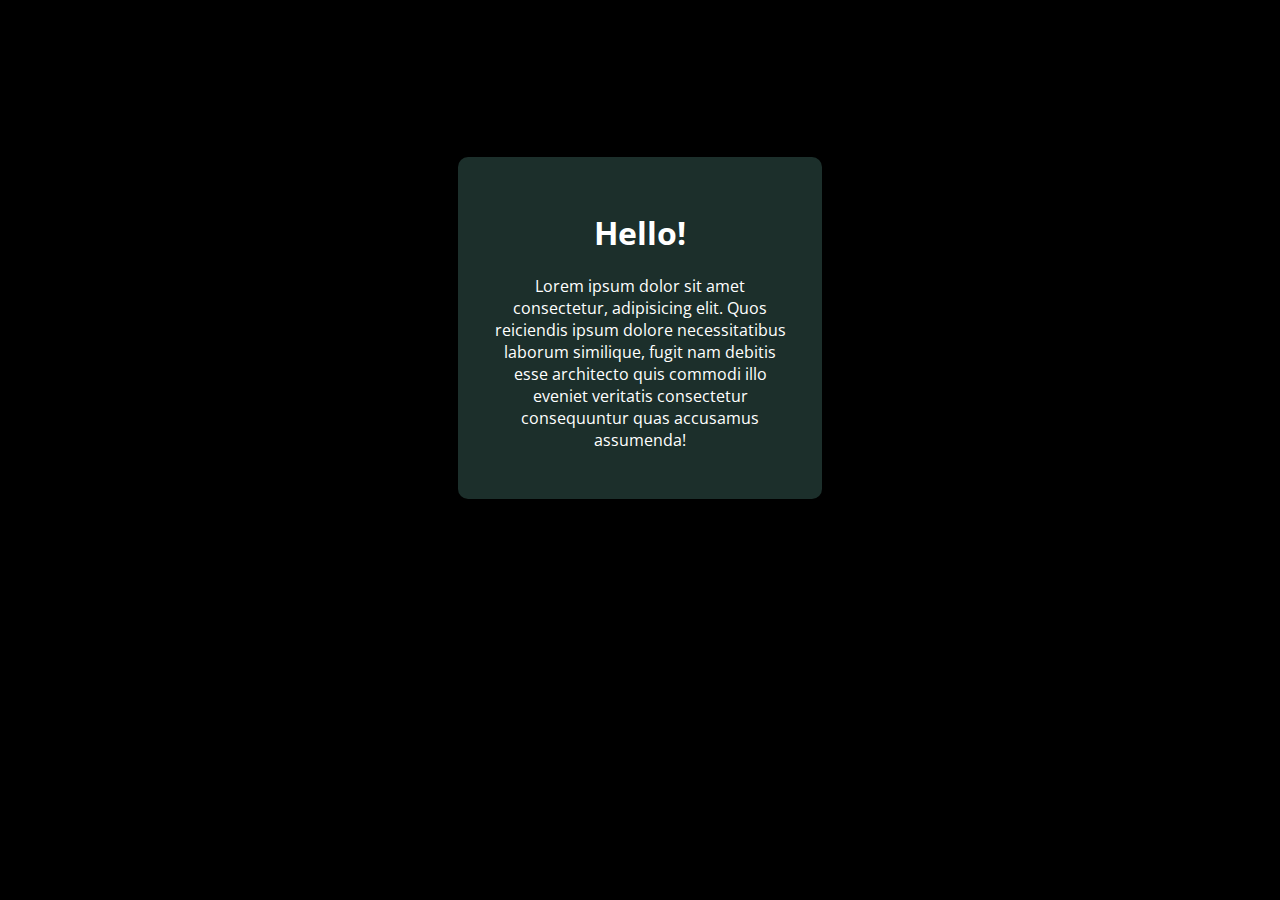
==== website/index.html @ 85376c6d "Fix" ====
<!DOCTYPE html>
<html lang="en">
<head>
  <meta charset="UTF-8">
  <meta name="viewport" content="width=device-width, initial-scale=1.0">
  <title>Borders</title>
  <link rel="stylesheet" href="style.css">
  <link href="https://fonts.googleapis.com/css2?family=Noto+Sans:ital,wght@0,100..900;1,100..900&family=Open+Sans:ital,wght@0,300..800;1,300..800&display=swap" rel="stylesheet">

</head>
<body>
  <div id="rainbow">
    <h1>
      Hello!
    </h1>
    <p>Lorem ipsum dolor sit amet consectetur, adipisicing elit. Quos reiciendis ipsum dolore necessitatibus laborum similique, fugit nam debitis esse architecto quis commodi illo eveniet veritatis consectetur consequuntur quas accusamus assumenda!</p>
  </div>
</body>
</html>
---- website/style.css ----
@property --angle {
    syntax: "<angle>";
    initial-value: 0deg;
    inherits: false;
}
@property --color{
    syntax: "<color>";
    initial-value: rgb(0,0,0);
}
#rainbow {
    margin: 0 auto;
    padding: 2em;
    width: 300px;
    background: #1c2f2b;
    text-align: center;
    border-radius: 10px;
    color: white;
    position: relative;
    margin-bottom: 10em;
    
}
#rainbow:hover::after, #rainbow:hover::before {
    content: '';
    position: absolute;
    height: 100%;
    width: 100%;
    background-image: conic-gradient(from var(--angle), transparent 90%, var(--rb));
    top: 50%;
    left: 50%;
    translate: -50% -50%;
    padding: 10px;
    border-radius: 10px;
    z-index: -1;
    animation:  spin 3s linear infinite;
    
}   
body {
    font-family: "Open Sans";
    min-height: 800px;
    background-color: #000;
    display: flex;
    align-items: center;
    justify-content: center;
    animation: rb 1s linear infinite;
}
#rainbow:hover::before{
    filter: blur(5rem)
}
#rainbow:active::after, #rainbow:active::before {
    content: '';
    position: absolute;
    height: 100%;
    width: 100%;
    background-image: conic-gradient(from var(--angle), var(--rb), rgb(100,100,100));
    top: 50%;
    left: 50%;
    translate: -50% -50%;
    padding: 10px;
    border-radius: 10px;
    z-index: -1;
    animation:  spin 3s linear infinite;
    
}   
#rainbow:active::before{
    filter: blur(5rem)
}
@keyframes spin {
    from{
        --angle: 0deg;
    }
    to{
        --angle: 360deg;
    }
}
@keyframes rb {
    from {
        --rb: #ffadad;
    }
    12.5% {
        --rb: #ffd6a5;
    }
    25% {
        --rb: #fdffb6;
    }
    37.5% {
        --rb: #caffbf;
    }
    50% {
        --rb: #9bf6ff;
    }
    62.5% {
        --rb: #a0c4ff;
    }
    75% {
        --rb: #bdb2ff;
    }
    87.5%{
        --rb: #ffc6ff;
    }
    to {
        --rb: #ffadad;
    }
}
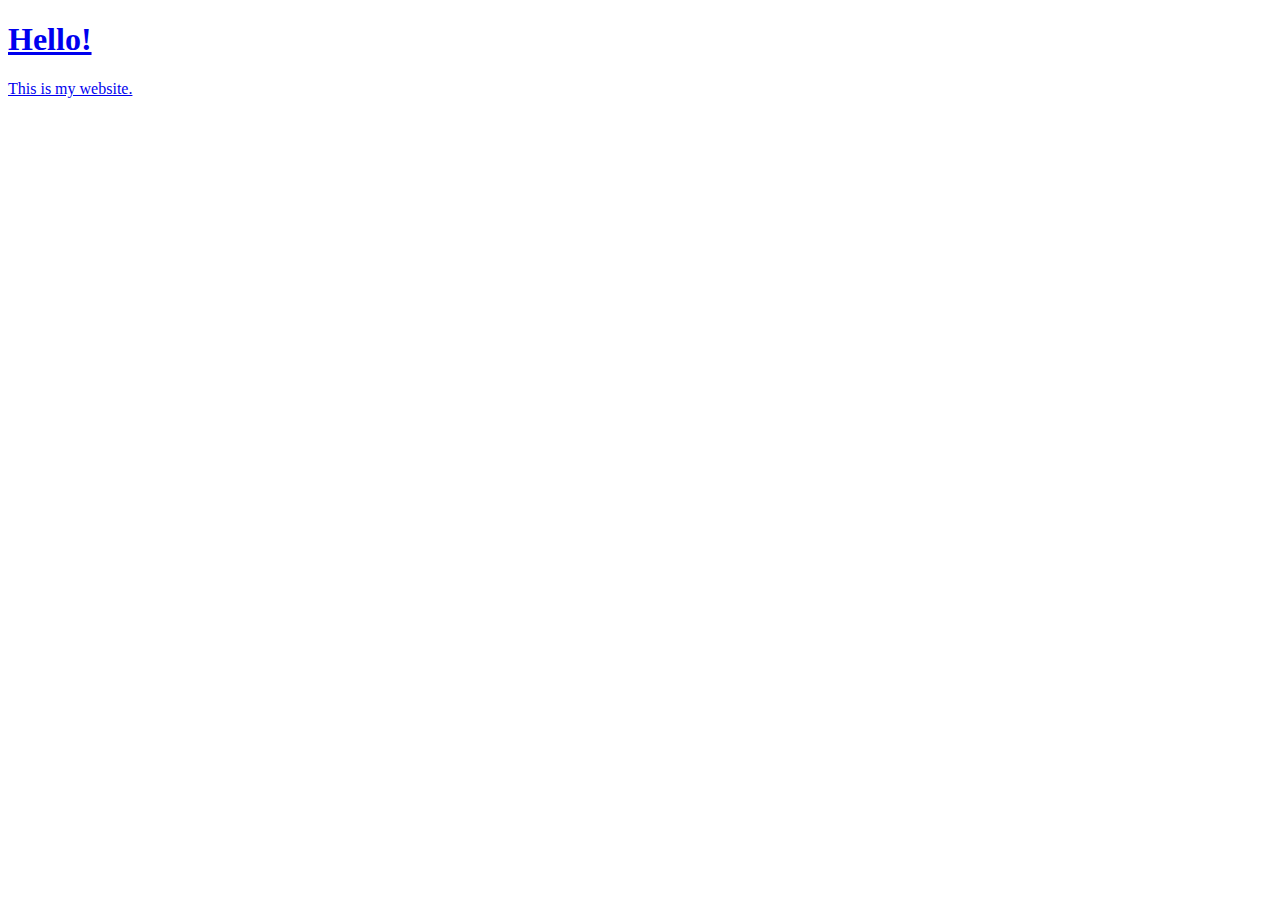
==== commit 54bbaab2: "but i did commit" ====
--- a/website/index.html
+++ b/website/index.html
@@ -4,16 +4,18 @@
   <meta charset="UTF-8">
   <meta name="viewport" content="width=device-width, initial-scale=1.0">
   <title>Borders</title>
-  <link rel="stylesheet" href="style.css">
+  <link rel="stylesheet" href="index.css">
   <link href="https://fonts.googleapis.com/css2?family=Noto+Sans:ital,wght@0,100..900;1,100..900&family=Open+Sans:ital,wght@0,300..800;1,300..800&display=swap" rel="stylesheet">
 
 </head>
 <body>
+  <a href="./links.html">
   <div id="rainbow">
     <h1>
       Hello!
     </h1>
-    <p>Lorem ipsum dolor sit amet consectetur, adipisicing elit. Quos reiciendis ipsum dolore necessitatibus laborum similique, fugit nam debitis esse architecto quis commodi illo eveniet veritatis consectetur consequuntur quas accusamus assumenda!</p>
+    <p>This is my website.</p>
   </div>
+</a>
 </body>
 </html>